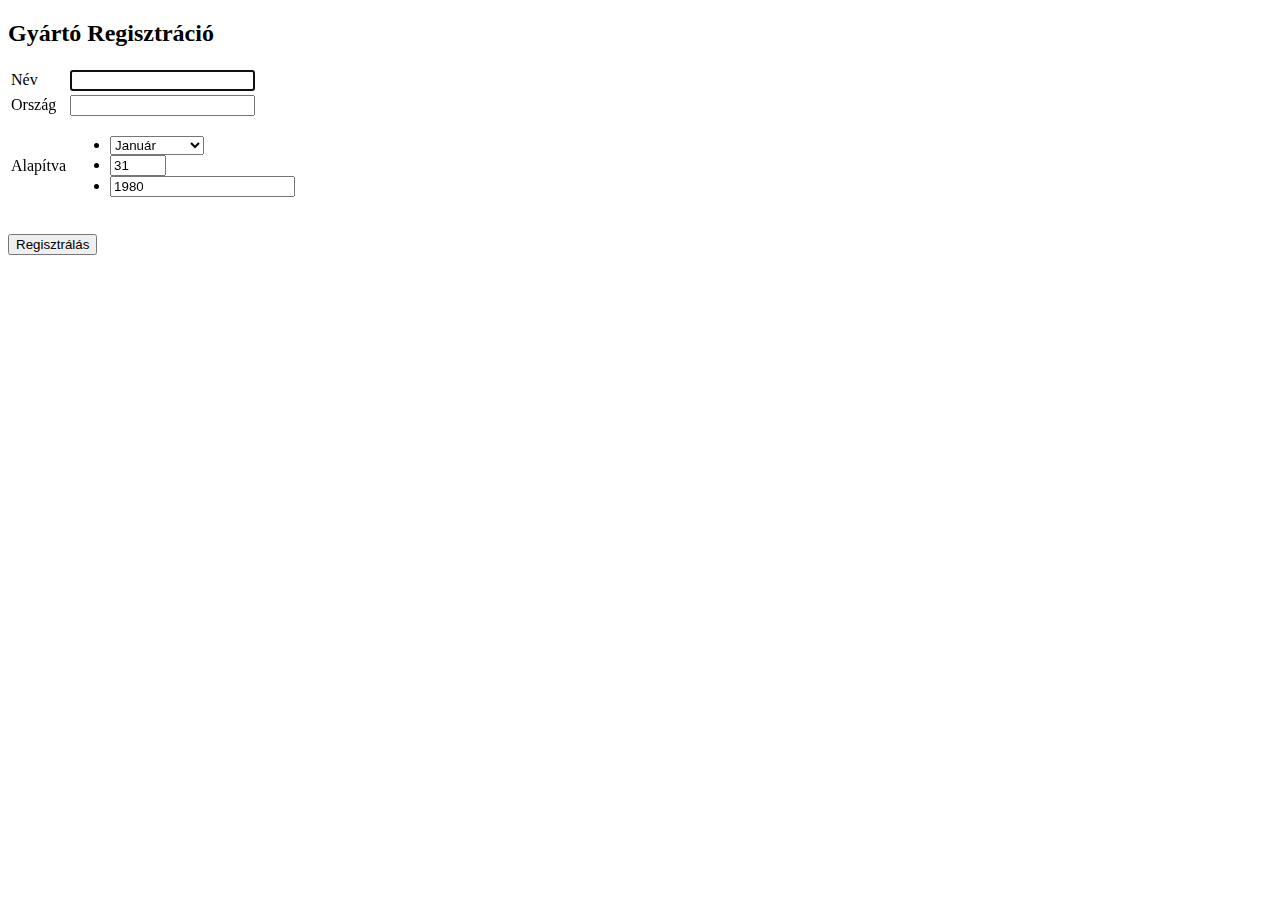
==== Student/manufacturerAddy.html @ 25feec9d "Add files via upload" ====
<!DOCTYPE html>
<html lang="en">
<div id="TableThings">
    <form action="/addManufacturers" method='POST' id="manufacturerform" onsubmit="addM(event)">
        <h2>Gyártó Regisztráció</h2>
        <table>
            <tr>
                <td>Név</td>
                <td><input type="text" name="name" required="required" autofocus></td>
            </tr>

            <tr>
                <td>Ország</td>
                <td><input type="text" name="country" required="required"></td>
            </tr>
            <tr>
                <td>Alapítva</td>
                <td>
                <ul>
                    <li><select name="month" required="required">
                    <option value="January" selected>Január</option>
                    <option value="February">Február</option>
                    <option value="March">Március</option>
                    <option value="April">Április</option>
                    <option value="May">Május</option>
                    <option value="June">Június</option>
                    <option value="July">Július</option>
                    <option value="August">Augusztus</option>
                    <option value="September">Szeptember</option>
                    <option value="October">Október</option>
                    <option value="November">November</option>
                    <option value="December">December</option>
                </select>
                    </li>
                <li><input class="kicsi" type="number" name="day" min="1" max="31" value="31"></li>
                <li><input class="kicsi" type="number" name="year" required pattern="[0-9]{4}" value="1980"></li>
                </ul>
                </td>
            </tr>
        </table>
        <br>
        <button type="submit" name="submit" class="sendB">Regisztrálás</button>
    </form>
</div>
</html>
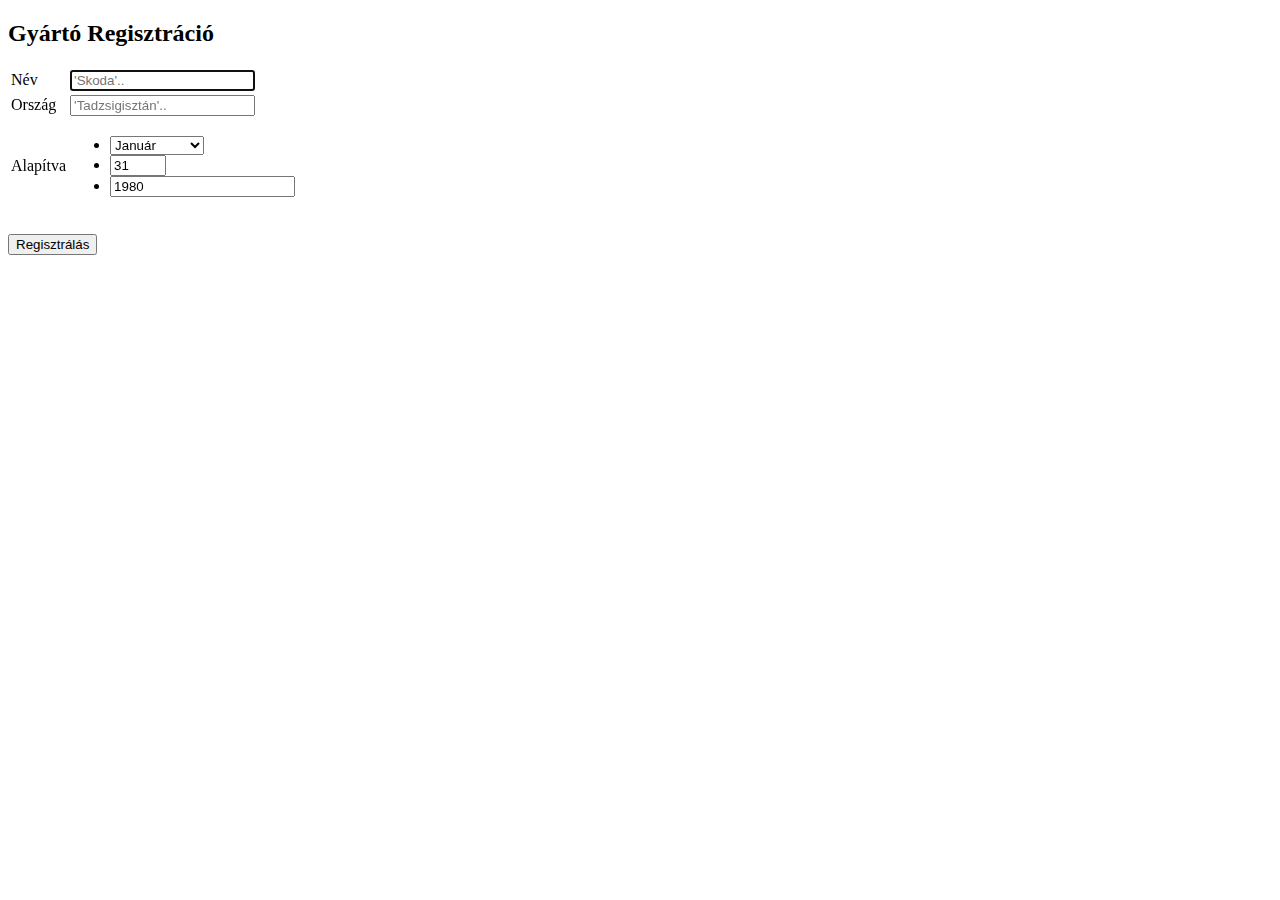
==== commit c7b1bb22: "Add files via upload" ====
--- a/Student/manufacturerAddy.html
+++ b/Student/manufacturerAddy.html
@@ -6,12 +6,12 @@
         <table>
             <tr>
                 <td>Név</td>
-                <td><input type="text" name="name" required="required" autofocus></td>
+                <td><input type="text" name="name" required="required" placeholder="'Skoda'.." autofocus></td>
             </tr>
 
             <tr>
                 <td>Ország</td>
-                <td><input type="text" name="country" required="required"></td>
+                <td><input type="text" name="country" required="required" placeholder="'Tadzsigisztán'.."></td>
             </tr>
             <tr>
                 <td>Alapítva</td>
